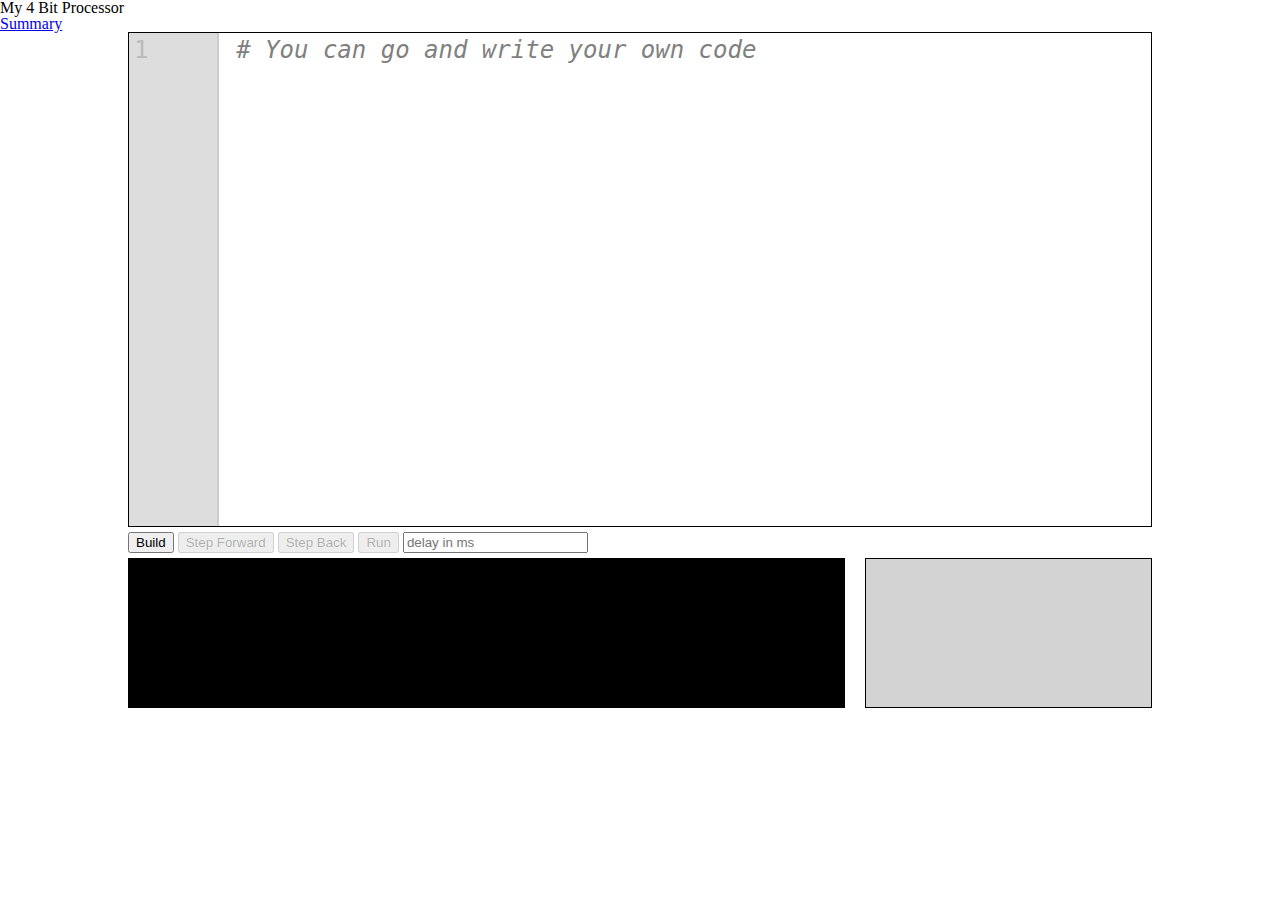
==== index.html @ 3b4969e1 "V1.0" ====
<!DOCTYPE html>
<html lang="en">
<head>
    <meta charset="UTF-8">

    <link rel="stylesheet" type="text/css" href="assets/css/reset.css" />
    <link rel="stylesheet" type="text/css" href="assets/css/screen.css" />

    <title>My 4 Bit Processor</title>
</head>
<body>
    <header>
        <h1>My 4 Bit Processor</h1>
        <nav>
            <ul>
                <li><a href="pages/summary.html" target="_blank">Summary</a></li>
            </ul>
        </nav>
    </header>
    <main>
        <div class="editor">
            <div class="lineCount">
                <div>1</div>
            </div>
            <div class="editor-ct">
                <div class="editor-code">
                    <div>
                        <span class="comment"># You can go and write your own code</span>
                    </div>
                </div>
                <div class="editor-type" contenteditable="true" spellcheck="false">
                    # You can go and write your own code
                </div>
            </div>
        </div>
        <div id="foot">
            <div id="buttons">
                <button id="build">Build</button>
                <button id="stepForwardBtn" disabled="disabled">Step Forward</button>
                <button id="stepBackBtn" disabled="disabled">Step Back</button>
                <button id="run" disabled="disabled">Run</button>
                <input type="number" step="1" id="speed" name="speed" title="speed" placeholder="delay in ms" />
            </div>
            <div id="out">
                <div id="terminal"></div>
                <div id="codeBuild"></div>
            </div>
        </div>
    </main>

    <script type="text/javascript" src="assets/js/instructions.js"></script>
    <script type="text/javascript" src="assets/js/preCompilerRegistries.js"></script>
    <script type="text/javascript" src="assets/js/layout.js"></script>
    <script type="text/javascript" src="assets/js/ram.js"></script>
    <script type="text/javascript" src="assets/js/compiler.js"></script>
    <script type="text/javascript" src="assets/js/debugger.js"></script>
</body>
</html>
---- assets/css/screen.css ----
* {
    box-sizing: border-box;
}

main {
    width: 80%;
    margin-left: auto;
    margin-right: auto;
}

.editor {
    display: block;
    height: 495px;
    border: solid thin black;
    margin-bottom: 5px;
    font-family: monospace;
    font-size: 1.5rem;
    overflow: hidden;
    position: relative;
    white-space: nowrap;
}

.lineCount {
    position: absolute;
    top: 0;
    left: 0;
    width: 8.8%;
    height: 100%;
    display: inline-block;
    border-right: solid 2px #cccccc;
    color: #bbbbbb;
    padding: 5px;
    background-color: #dddddd;
    overflow-y: scroll;
}

.lineCount::-webkit-scrollbar {
    display: none;
}

.editor-ct {
    position: absolute;
    top: 0;
    right: 0;
    display: inline-block;
    width: 90%;
    height: 100%;
    overflow: hidden;
}

.editor-code {
    position: absolute;
    top:0; left:0;
    width:100%;
    height:100%;
    padding: 5px;
    overflow-y: scroll;
}

.editor-type {
    position: relative;
    -webkit-text-fill-color: transparent;   /* Chrome: make text transparent */
    color: black;                           /* But keep caret black */
    border: none;
    height: 100%;
    width: 100%;
    padding: 5px;
    overflow-y: scroll;
    outline: none;
}

.comment {
    color: grey;
    font-style: italic;
}

.instruction {
    text-transform: uppercase;
    color: darkblue;
    font-weight: bolder;
}

.label, .param.jump {
    color: orangered;
    font-weight: bolder;
    font-style: italic;
}

.param {
    color: darkgreen;
    font-weight: bolder;
    font-style: italic;
}

.null {
    text-transform: uppercase !important;
    color: purple !important;
}

.bad {
    text-decoration: underline dotted red;
}

.unknown {
    color: darkred;
}

.error {
    color: orangered;
    font-weight: bolder;
}

.highlight {
    background-color: cornflowerblue;
}

.highlight-main {
    background-color: red;
}

#foot {

}

#out {
    height: 150px;
    position: relative;
}

#terminal {
    display: inline-block;
    background: black;
    height: 100%;
    overflow-y: scroll;
    margin-top: 5px;
    width: 70%;
    font-family: monospace;
    color: lawngreen;
    padding: 5px;
}

#codeBuild {
    display: inline-block;
    width: 28%;
    right: 0;
    top: 5px;
    margin-left: auto;
    background-color: lightgrey;
    height: 100%;
    position: absolute;
    border: solid thin black;
    overflow-y: scroll;
    padding: 5px;
    font-family: monospace;
}
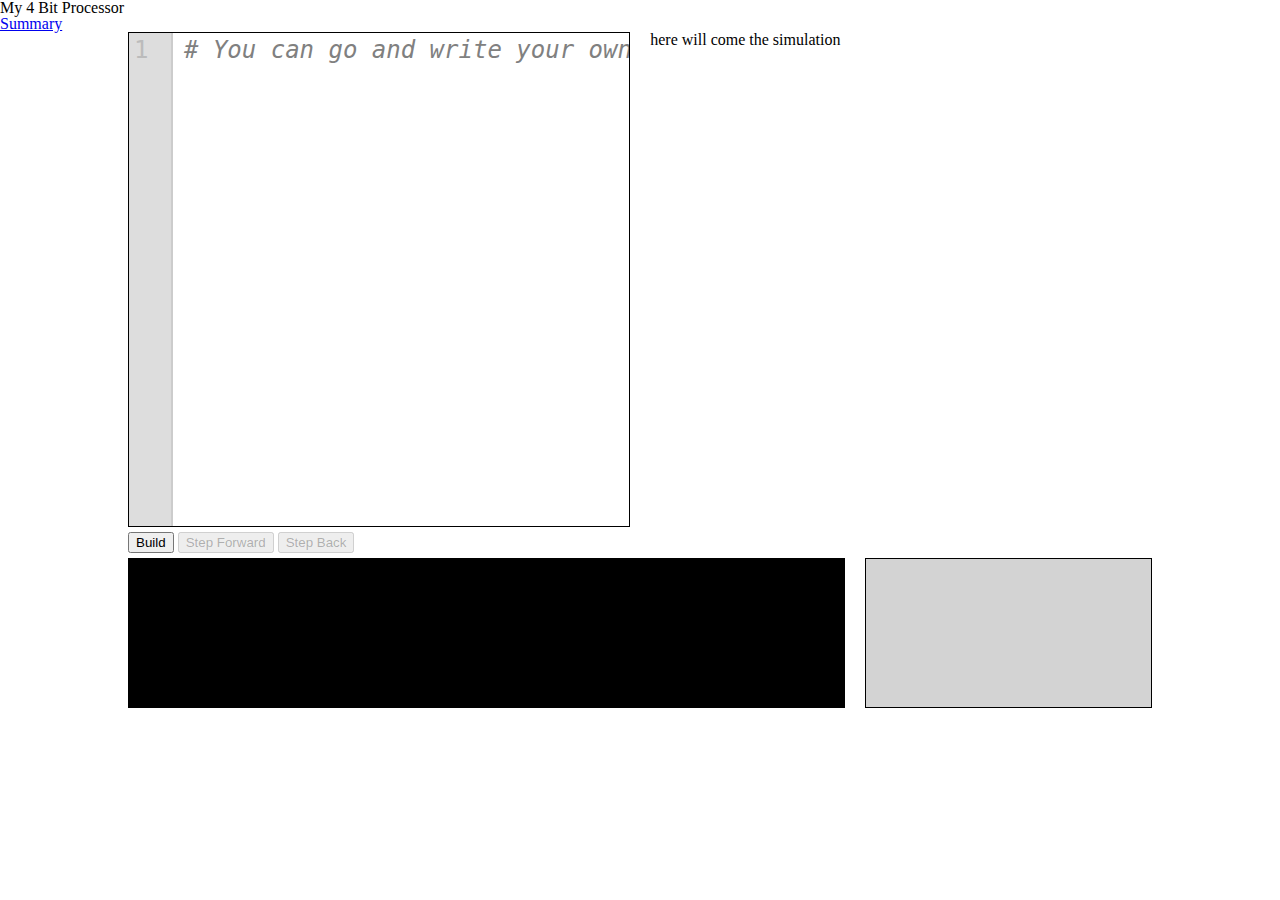
==== commit d7465e3f: "some progress that wasn't saved" ====
--- a/index.html
+++ b/index.html
@@ -18,19 +18,24 @@
         </nav>
     </header>
     <main>
-        <div class="editor">
-            <div class="lineCount">
-                <div>1</div>
-            </div>
-            <div class="editor-ct">
-                <div class="editor-code">
-                    <div>
-                        <span class="comment"># You can go and write your own code</span>
+        <div class="wrapper">
+            <div class="editor">
+                <div class="lineCount">
+                    <div>1</div>
+                </div>
+                <div class="editor-ct">
+                    <div class="editor-code">
+                        <div>
+                            <span class="comment"># You can go and write your own code</span>
+                        </div>
+                    </div>
+                    <div class="editor-type" contenteditable="true" spellcheck="false">
+                        # You can go and write your own code
                     </div>
                 </div>
-                <div class="editor-type" contenteditable="true" spellcheck="false">
-                    # You can go and write your own code
-                </div>
+            </div>
+            <div class="simulation">
+                here will come the simulation
             </div>
         </div>
         <div id="foot">
@@ -38,8 +43,8 @@
                 <button id="build">Build</button>
                 <button id="stepForwardBtn" disabled="disabled">Step Forward</button>
                 <button id="stepBackBtn" disabled="disabled">Step Back</button>
-                <button id="run" disabled="disabled">Run</button>
-                <input type="number" step="1" id="speed" name="speed" title="speed" placeholder="delay in ms" />
+                <!--button id="simulate" disabled="disabled">Run</button-->
+                <!--input class="ms-selector" type="number" step="1" min="250" max="10000" id="speed" name="speed" title="speed" placeholder="delay in ms" /-->
             </div>
             <div id="out">
                 <div id="terminal"></div>
@@ -51,7 +56,7 @@
     <script type="text/javascript" src="assets/js/instructions.js"></script>
     <script type="text/javascript" src="assets/js/preCompilerRegistries.js"></script>
     <script type="text/javascript" src="assets/js/layout.js"></script>
-    <script type="text/javascript" src="assets/js/ram.js"></script>
+    <script type="text/javascript" src="assets/js/processor.js"></script>
     <script type="text/javascript" src="assets/js/compiler.js"></script>
     <script type="text/javascript" src="assets/js/debugger.js"></script>
 </body>
--- a/assets/css/screen.css
+++ b/assets/css/screen.css
@@ -8,16 +8,34 @@
     margin-right: auto;
 }
 
-.editor {
+.wrapper {
     display: block;
     height: 495px;
+    width: 100%;
+    margin-bottom: 5px;
+    position: relative;
+}
+
+.editor {
+    display: inline-block;
+    height: 100%;
     border: solid thin black;
-    margin-bottom: 5px;
     font-family: monospace;
     font-size: 1.5rem;
     overflow: hidden;
     position: relative;
     white-space: nowrap;
+    width: 49%;
+    vertical-align: top;
+}
+
+.simulation {
+    display: inline-block;
+    height: 100%;
+    width: 49%;
+    vertical-align: top;
+    position: absolute;
+    right: 0;
 }
 
 .lineCount {
@@ -67,6 +85,11 @@
     padding: 5px;
     overflow-y: scroll;
     outline: none;
+}
+
+.ms-selector {
+    width: 95px;
+    padding-left: 3px;
 }
 
 .comment {
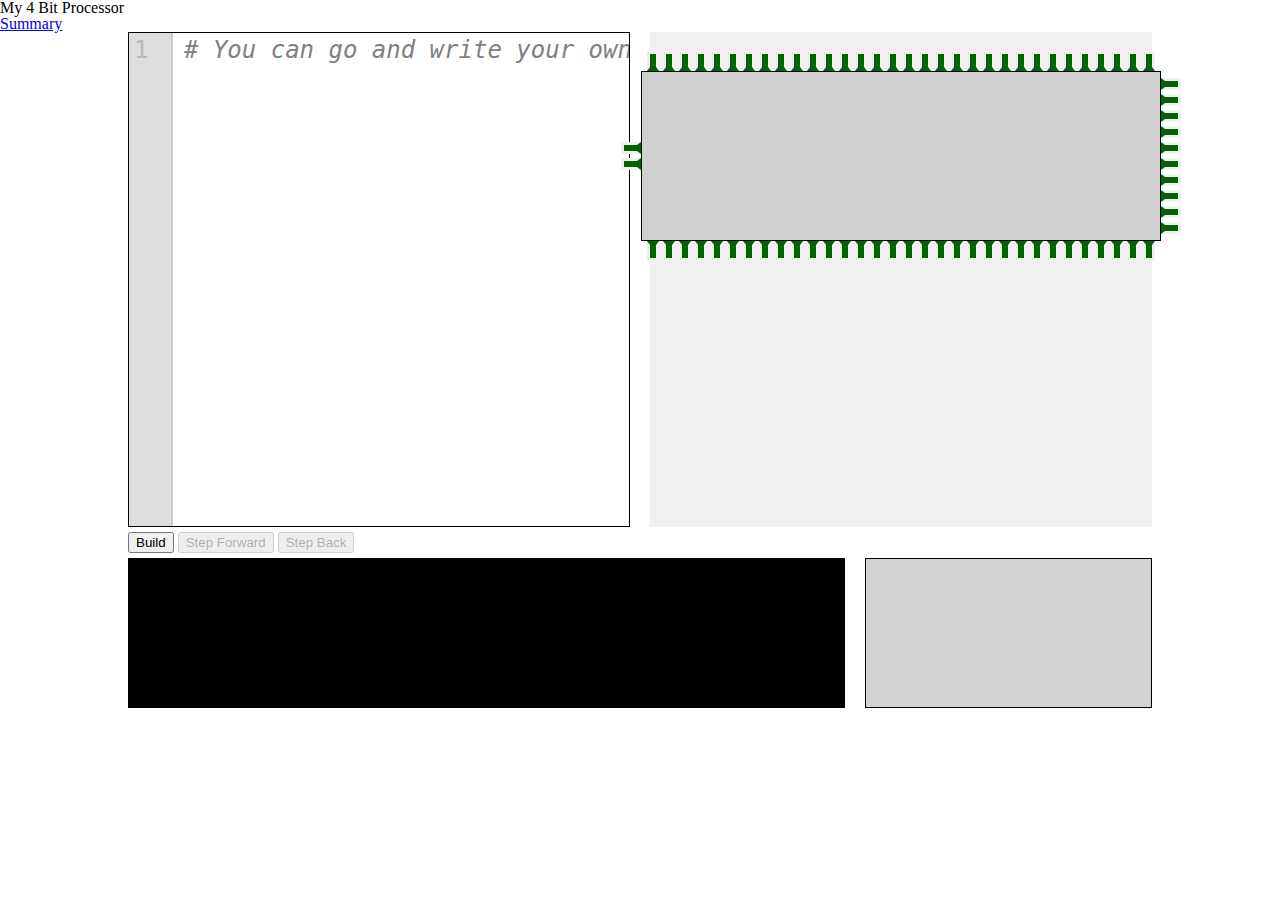
==== commit a4346919: "woop woop this is getting nice" ====
--- a/index.html
+++ b/index.html
@@ -35,7 +35,113 @@
                 </div>
             </div>
             <div class="simulation">
-                here will come the simulation
+                <div class="processor">
+                    <ul class="topPins">
+                        <li class="pin top out-0-0"></li>
+                        <li class="pin top out-0-1"></li>
+                        <li class="pin top out-0-2"></li>
+                        <li class="pin top out-0-3"></li>
+
+                        <li class="pin top out-1-0"></li>
+                        <li class="pin top out-1-1"></li>
+                        <li class="pin top out-1-2"></li>
+                        <li class="pin top out-1-3"></li>
+
+                        <li class="pin top out-2-0"></li>
+                        <li class="pin top out-2-1"></li>
+                        <li class="pin top out-2-2"></li>
+                        <li class="pin top out-2-3"></li>
+
+                        <li class="pin top out-3-0"></li>
+                        <li class="pin top out-3-1"></li>
+                        <li class="pin top out-3-2"></li>
+                        <li class="pin top out-3-3"></li>
+
+                        <li class="pin top out-4-0"></li>
+                        <li class="pin top out-4-1"></li>
+                        <li class="pin top out-4-2"></li>
+                        <li class="pin top out-4-3"></li>
+
+                        <li class="pin top out-5-0"></li>
+                        <li class="pin top out-5-1"></li>
+                        <li class="pin top out-5-2"></li>
+                        <li class="pin top out-5-3"></li>
+
+                        <li class="pin top out-6-0"></li>
+                        <li class="pin top out-6-1"></li>
+                        <li class="pin top out-6-2"></li>
+                        <li class="pin top out-6-3"></li>
+
+                        <li class="pin top out-7-0"></li>
+                        <li class="pin top out-7-1"></li>
+                        <li class="pin top out-7-2"></li>
+                        <li class="pin top out-7-3"></li>
+                    </ul>
+                    <ul class="leftPins">
+                        <li class="pin pin-in clock left"></li>
+                        <li class="pin halted left"></li>
+                    </ul>
+                    <div class="body">
+                        <div class="ram"></div>
+                        <div class="alu"></div>
+                        <div class="cpu"></div>
+                    </div>
+                    <ul class="rightPins">
+                        <li class="pin pin-in right"></li>
+                        <li class="pin pin-in right"></li>
+                        <li class="pin pin-in right"></li>
+                        <li class="pin pin-in right"></li>
+
+                        <li class="pin pin-in right"></li>
+                        <li class="pin pin-in right"></li>
+                        <li class="pin pin-in right"></li>
+                        <li class="pin pin-in right"></li>
+
+                        <li class="pin pin-in right"></li>
+                        <li class="pin pin-in right"></li>
+                    </ul>
+                    <ul class="bottomPins">
+                        <li class="pin pin-in bottom"></li>
+                        <li class="pin pin-in bottom"></li>
+                        <li class="pin pin-in bottom"></li>
+                        <li class="pin pin-in bottom"></li>
+
+                        <li class="pin pin-in bottom"></li>
+                        <li class="pin pin-in bottom"></li>
+                        <li class="pin pin-in bottom"></li>
+                        <li class="pin pin-in bottom"></li>
+
+                        <li class="pin pin-in bottom"></li>
+                        <li class="pin pin-in bottom"></li>
+                        <li class="pin pin-in bottom"></li>
+                        <li class="pin pin-in bottom"></li>
+
+                        <li class="pin pin-in bottom"></li>
+                        <li class="pin pin-in bottom"></li>
+                        <li class="pin pin-in bottom"></li>
+                        <li class="pin pin-in bottom"></li>
+
+                        <li class="pin pin-in bottom"></li>
+                        <li class="pin pin-in bottom"></li>
+                        <li class="pin pin-in bottom"></li>
+                        <li class="pin pin-in bottom"></li>
+
+                        <li class="pin pin-in bottom"></li>
+                        <li class="pin pin-in bottom"></li>
+                        <li class="pin pin-in bottom"></li>
+                        <li class="pin pin-in bottom"></li>
+
+                        <li class="pin pin-in bottom"></li>
+                        <li class="pin pin-in bottom"></li>
+                        <li class="pin pin-in bottom"></li>
+                        <li class="pin pin-in bottom"></li>
+
+                        <li class="pin pin-in bottom"></li>
+                        <li class="pin pin-in bottom"></li>
+                        <li class="pin pin-in bottom"></li>
+                        <li class="pin pin-in bottom"></li>
+                    </ul>
+                </div>
             </div>
         </div>
         <div id="foot">
@@ -54,10 +160,11 @@
     </main>
 
     <script type="text/javascript" src="assets/js/instructions.js"></script>
+    <script type="text/javascript" src="assets/js/processor.js"></script>
     <script type="text/javascript" src="assets/js/preCompilerRegistries.js"></script>
     <script type="text/javascript" src="assets/js/layout.js"></script>
-    <script type="text/javascript" src="assets/js/processor.js"></script>
     <script type="text/javascript" src="assets/js/compiler.js"></script>
     <script type="text/javascript" src="assets/js/debugger.js"></script>
+    <script type="text/javascript" src="assets/js/simulator.js"></script>
 </body>
 </html>--- a/assets/css/screen.css
+++ b/assets/css/screen.css
@@ -29,15 +29,6 @@
     vertical-align: top;
 }
 
-.simulation {
-    display: inline-block;
-    height: 100%;
-    width: 49%;
-    vertical-align: top;
-    position: absolute;
-    right: 0;
-}
-
 .lineCount {
     position: absolute;
     top: 0;
@@ -139,6 +130,117 @@
 
 .highlight-main {
     background-color: red;
+}
+
+.simulation {
+    display: inline-block;
+    height: 100%;
+    width: 49%;
+    vertical-align: top;
+    position: absolute;
+    right: 0;
+    background: #f0f0f0;
+}
+
+.simulation .processor {
+    width: 100%;
+    height: 50%;
+    line-height: 0;
+    position: relative;
+}
+
+.simulation .processor .topPins, .simulation .processor .bottomPins {
+    width: 520px;
+    height: 20px;
+    position: absolute;
+    left: calc(50% - 520px / 2);
+    display: flex;
+    flex-direction: row;
+    justify-content: center;
+}
+
+.simulation .processor .topPins {
+    top: calc(50% - 170px / 2 - 20px);
+}
+
+.simulation .processor .bottomPins {
+    bottom: calc(50% - 170px / 2 - 20px);
+}
+
+.simulation .processor .leftPins, .simulation .processor .rightPins {
+    width: 20px;
+    height: 170px;
+    position: absolute;
+    top: calc(50% - 170px / 2);
+    display: flex;
+    flex-direction: column;
+    justify-content: center;
+}
+
+.simulation .processor .leftPins {
+    left: calc(50% - 520px / 2 - 20px);
+}
+
+.simulation .processor .rightPins {
+    right: calc(50% - 520px / 2 - 20px);
+}
+
+.simulation .processor .pin {
+    height: 12px;
+    width: 12px;
+    border: 3px solid darkgreen;
+    background: darkgreen;
+}
+
+.simulation .processor .pin.active {
+    background-color: limegreen;
+    border-color: limegreen;
+}
+
+.simulation .processor .pin.left {
+    width: 100%;
+    border-top-color: #f0f0f0 !important;
+    border-left-color: #f0f0f0 !important;
+    border-bottom-color: #f0f0f0 !important;
+    border-right-width: 4px;
+    margin: 2px 0;
+}
+
+.simulation .processor .pin.bottom {
+    height: 100%;
+    border-left-color: #f0f0f0 !important;
+    border-bottom-color: #f0f0f0 !important;
+    border-right-color: #f0f0f0 !important;
+    border-top-width: 4px;
+    margin: 0 2px;
+}
+
+.simulation .processor .pin.right {
+    width: 100%;
+    border-top-color: #f0f0f0 !important;
+    border-right-color: #f0f0f0 !important;
+    border-bottom-color: #f0f0f0 !important;
+    border-left-width: 4px;
+    margin: 2px 0;
+}
+
+.simulation .processor .pin.top {
+    height: 100%;
+    border-left-color: #f0f0f0 !important;
+    border-top-color: #f0f0f0 !important;
+    border-right-color: #f0f0f0 !important;
+    border-bottom-width: 4px;
+    margin: 0 2px;
+}
+
+.simulation .processor .body {
+    width: 520px;
+    height: 170px;
+    background: #d0d0d0;
+    border: thin black solid;
+    position: absolute;
+    top: calc(50% - 170px / 2);
+    left: calc(50% - 520px / 2);
 }
 
 #foot {
